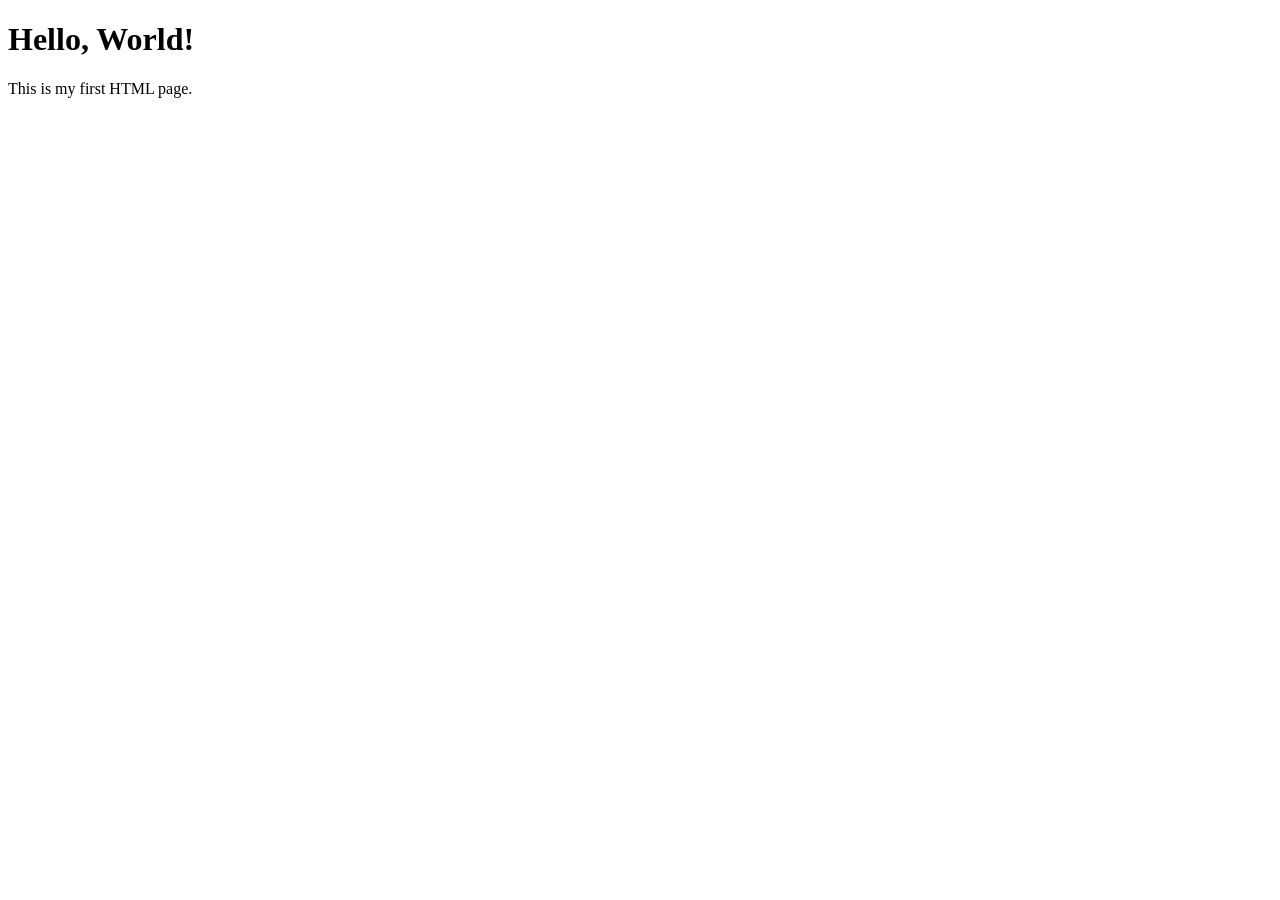
==== index.html @ f160a709 "Add files via upload" ====
<!DOCTYPE html>
<html lang="en">
  <head>
    <meta charset="UTF-8">
    <meta name="viewport" content="width=device-width, initial-scale=1.0">
    <title>My Web Page</title>
  </head>
  <body>
    <h1>Hello, World!</h1>
    <p>This is my first HTML page.</p>
  </body>
</html>
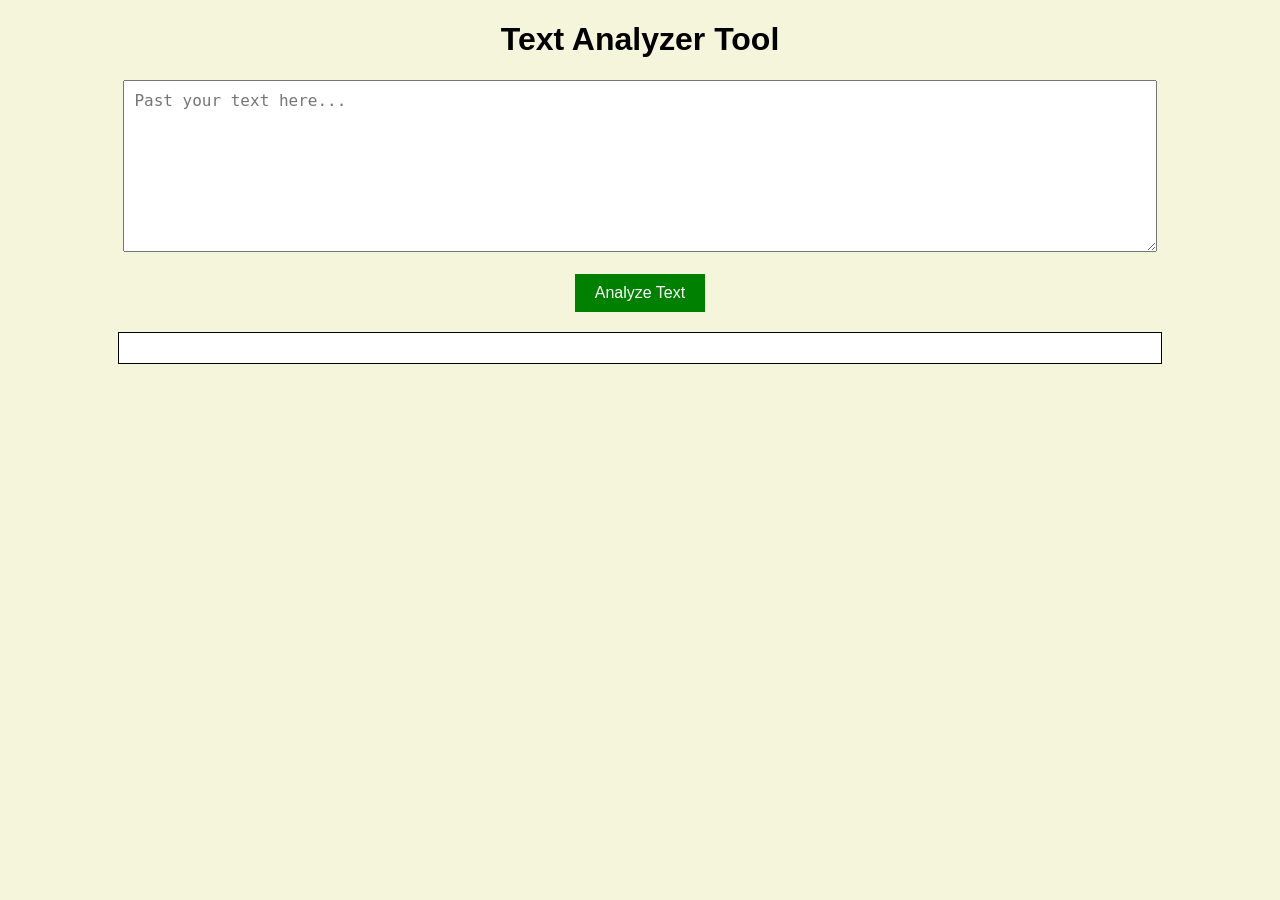
==== commit 5114370c: "Lt-5" ====
--- a/index.html
+++ b/index.html
@@ -1,12 +1,24 @@
-<!DOCTYPE html>
-<html lang="en">
-  <head>
-    <meta charset="UTF-8">
-    <meta name="viewport" content="width=device-width, initial-scale=1.0">
-    <title>My Web Page</title>
-  </head>
-  <body>
-    <h1>Hello, World!</h1>
-    <p>This is my first HTML page.</p>
-  </body>
-</html>
+<!DOCTYPE html>
+<html>
+    <head>
+        <title>Text Analyzer</title>
+        <link rel="stylesheet" href="style.css">
+    </head>
+
+    <body>
+        <script src="script.js"></script>
+
+        <h1>
+            Text Analyzer Tool
+        </h1>
+
+        <textarea id="input text" placeholder="Past your text here..."></textarea>
+
+        <br><br>
+
+        <button onclick="analyzeText()">Analyze Text</button>
+
+        <div id="result"></div>
+         
+    </body>
+</html>
--- a/style.css
+++ b/style.css
@@ -0,0 +1,36 @@
+body{
+    font-family: Arial;
+    text-align: center;
+    background-color: beige;
+
+}
+
+textarea{
+    width: 80%;
+    height: 150px;
+    padding: 10px;
+    font-size: 16px;
+}
+
+button{
+    padding: 10px 20px;
+    font-size: 16px;
+    background-color: green;
+    color: white;
+    border: none;
+    cursor: pointer;
+}
+
+button:hover{
+    background-color: aqua;
+}
+
+#result{
+    margin-top: 20px;
+    padding: 15px;
+    width: 80%;
+    margin-left: auto;
+    margin-right: auto;
+    background-color: white;
+    border: 1px solid;
+}
